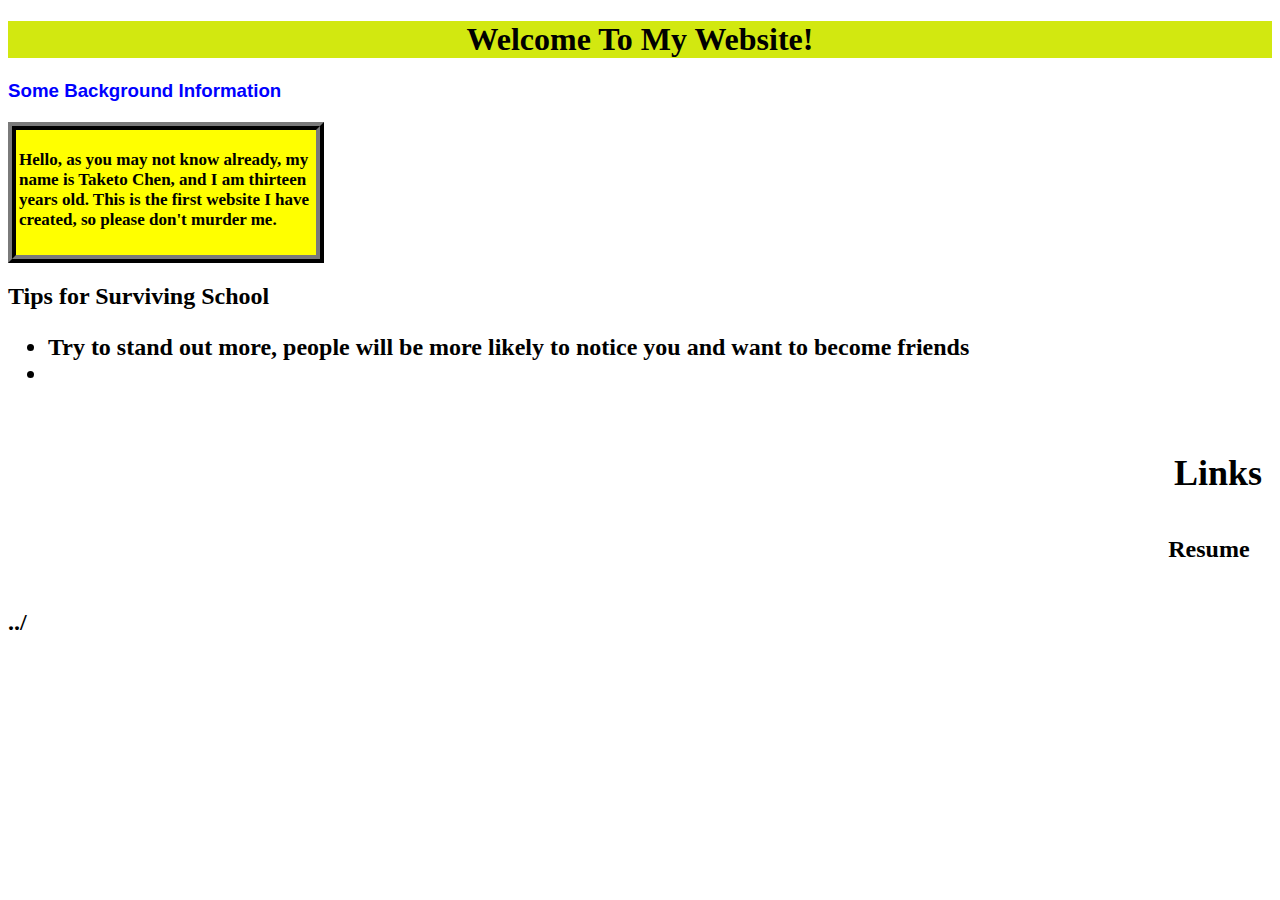
==== TaketoChen2003/Taketo_Chen_CS2016/html/website.html @ 4a527090 "HTML and Image Folders" ====
<!DOCTYPE html>
<html>
  <head>
    <meta charset="UTF-8">
    <title>Taketo Chen&#39;s Website</title>
<link rel
  </head>
	<style>
		h1 {
		font-weight: bold;
		text-align: center;
		background-color: #D2E810;
		}	
		h3 {
		color: blue;
		font-family: sans-serif;
		}
		.tips {
		position: auto;
		}
		.background {
		color: black;
		font-size: 17px;
		background-color: yellow;
		width: 300px;
		height: 125px;
		border: 8px ridge rgb(38, 38, 38);
		}
		p {
		padding: 1%;
		}
`		.list {
		font-size: 1em;
		}
		#links {
		text-align: right;
		padding: 10px;
`		}
	</style>
  <body>
		<h1>Welcome To My Website!</h1>	
	
	<h3>Some Background Information<h2>  	
	<div class="background"><p>Hello, as you may not know already, my name is Taketo Chen, 
and I am thirteen years old. This is the first website I have created, so please don&#39;t 
murder me. </p>
	</div>
	<h2 class="tips">Tips for Surviving School<h2>
	<div class="list"><ul class="tips">
	<li>Try to stand out more, people will be more likely to notice you and want to become friends
	<li>
	</ul></div>
	<div id="links"><h2>Links</h2>
	<p <a href="file:///C:/Users/TChen30177/Documents/Taketo_Chen_CS2016/html/resume.html"></a>Resume</p></div>
  </body>
</html>
../
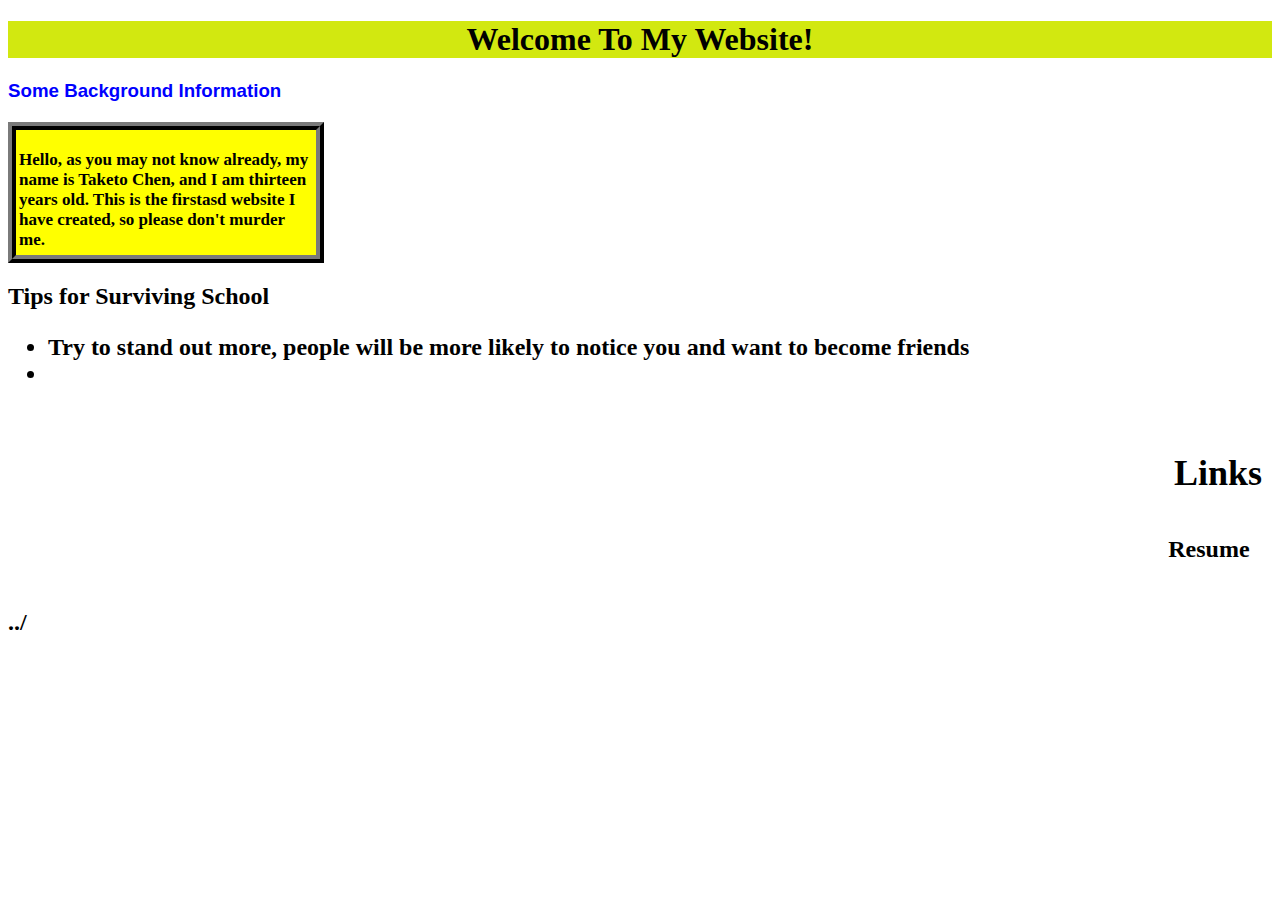
==== commit 13334396: "Add files via upload" ====
--- a/TaketoChen2003/Taketo_Chen_CS2016/html/website.html
+++ b/TaketoChen2003/Taketo_Chen_CS2016/html/website.html
@@ -42,7 +42,7 @@
 	
 	<h3>Some Background Information<h2>  	
 	<div class="background"><p>Hello, as you may not know already, my name is Taketo Chen, 
-and I am thirteen years old. This is the first website I have created, so please don&#39;t 
+and I am thirteen years old. This is the firstasd website I have created, so please don&#39;t 
 murder me. </p>
 	</div>
 	<h2 class="tips">Tips for Surviving School<h2>
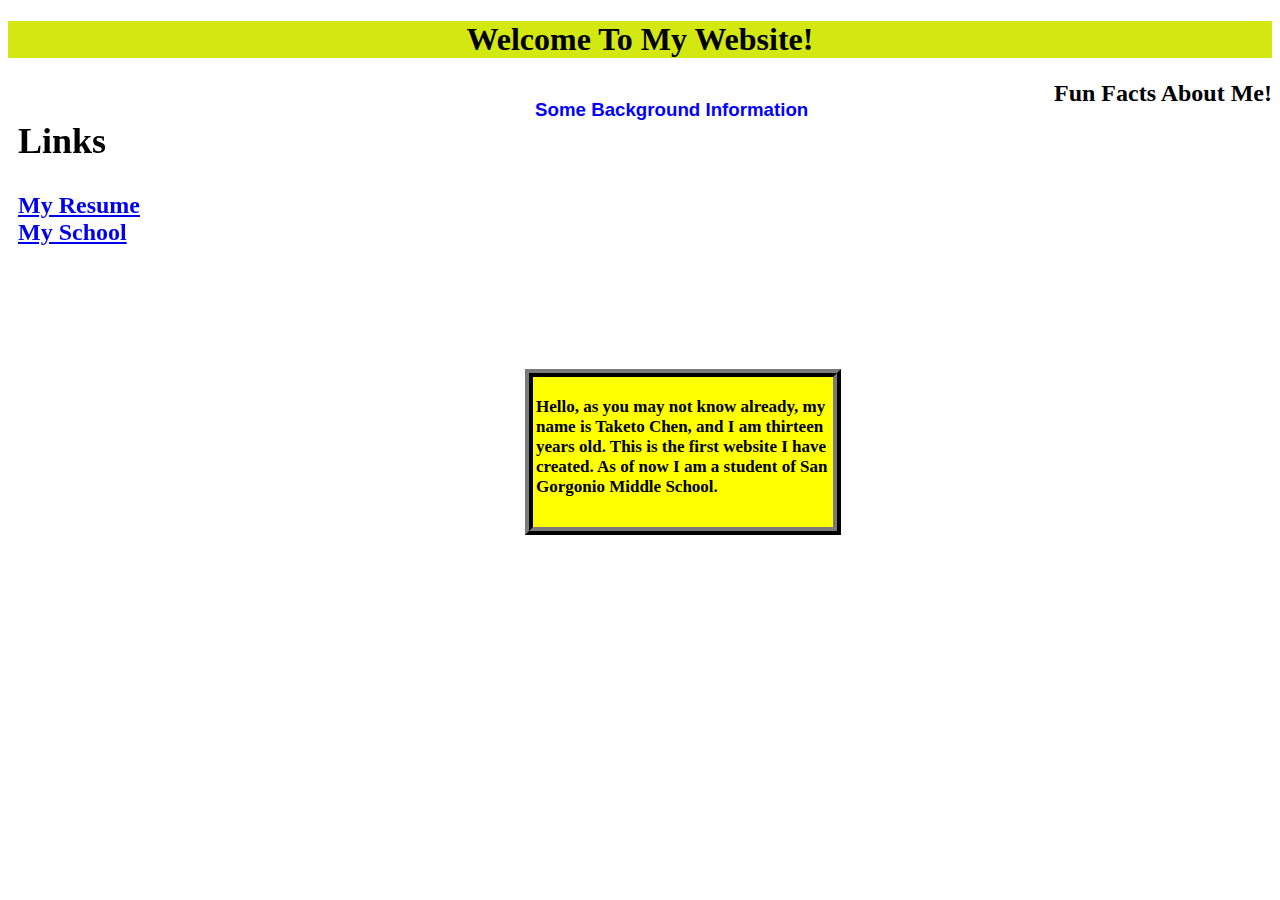
==== commit 6d82d818: "Add files via upload" ====
--- a/TaketoChen2003/Taketo_Chen_CS2016/html/website.html
+++ b/TaketoChen2003/Taketo_Chen_CS2016/html/website.html
@@ -3,55 +3,20 @@
   <head>
     <meta charset="UTF-8">
     <title>Taketo Chen&#39;s Website</title>
-<link rel
+   <link rel="stylesheet" type="text/css" href="../CSS/mystyle.css">
   </head>
-	<style>
-		h1 {
-		font-weight: bold;
-		text-align: center;
-		background-color: #D2E810;
-		}	
-		h3 {
-		color: blue;
-		font-family: sans-serif;
-		}
-		.tips {
-		position: auto;
-		}
-		.background {
-		color: black;
-		font-size: 17px;
-		background-color: yellow;
-		width: 300px;
-		height: 125px;
-		border: 8px ridge rgb(38, 38, 38);
-		}
-		p {
-		padding: 1%;
-		}
-`		.list {
-		font-size: 1em;
-		}
-		#links {
-		text-align: right;
-		padding: 10px;
-`		}
-	</style>
+	
   <body>
 		<h1>Welcome To My Website!</h1>	
 	
-	<h3>Some Background Information<h2>  	
+	<h3 class="bh3">Some Background Information<h2>  	
 	<div class="background"><p>Hello, as you may not know already, my name is Taketo Chen, 
-and I am thirteen years old. This is the firstasd website I have created, so please don&#39;t 
-murder me. </p>
+and I am thirteen years old. This is the first website I have created. As of now I am a student of San Gorgonio Middle School.</p>
 	</div>
-	<h2 class="tips">Tips for Surviving School<h2>
-	<div class="list"><ul class="tips">
-	<li>Try to stand out more, people will be more likely to notice you and want to become friends
-	<li>
-	</ul></div>
+	
 	<div id="links"><h2>Links</h2>
-	<p <a href="file:///C:/Users/TChen30177/Documents/Taketo_Chen_CS2016/html/resume.html"></a>Resume</p></div>
+	<a target="_blank" href="file:///C:/Users/TChen30177/Documents/TaketoChen2003/Taketo_Chen_CS2016/html/resume.html">My Resume</a><br>
+	<a target"_blank" href="https://sangorgonio-beaumont-ca.schoolloop.com/">My School</a></div>
+	<h2 id="FF">Fun Facts About Me!</h3>
   </body>
 </html>
-../--- a/TaketoChen2003/Taketo_Chen_CS2016/CSS/mystyle.css
+++ b/TaketoChen2003/Taketo_Chen_CS2016/CSS/mystyle.css
@@ -0,0 +1,35 @@
+		h1 {
+		font-weight: bold;
+		text-align: center;
+		background-color: #D2E810;
+		}	
+		.bh3 {
+		color: blue;
+		font-family: sans-serif;
+		position: absolute;
+		left: 535px;
+		}
+		.background {
+		color: black;
+		font-size: 17px;
+		background-color: yellow;
+		width: 300px;
+		height: 150px;
+		border: 8px ridge rgb(38, 38, 38);
+		position: absolute;
+		left: 525px;
+		bottom:365px;
+		}
+		p {
+		padding: 1%;
+		}
+		.list {
+		font-size: 1em;
+		}
+		#links {
+		padding: 10px;
+		position: fixed;
+		}
+		#FF {
+		font-family: Ravi Prakash, cursive;
+		text-align: right;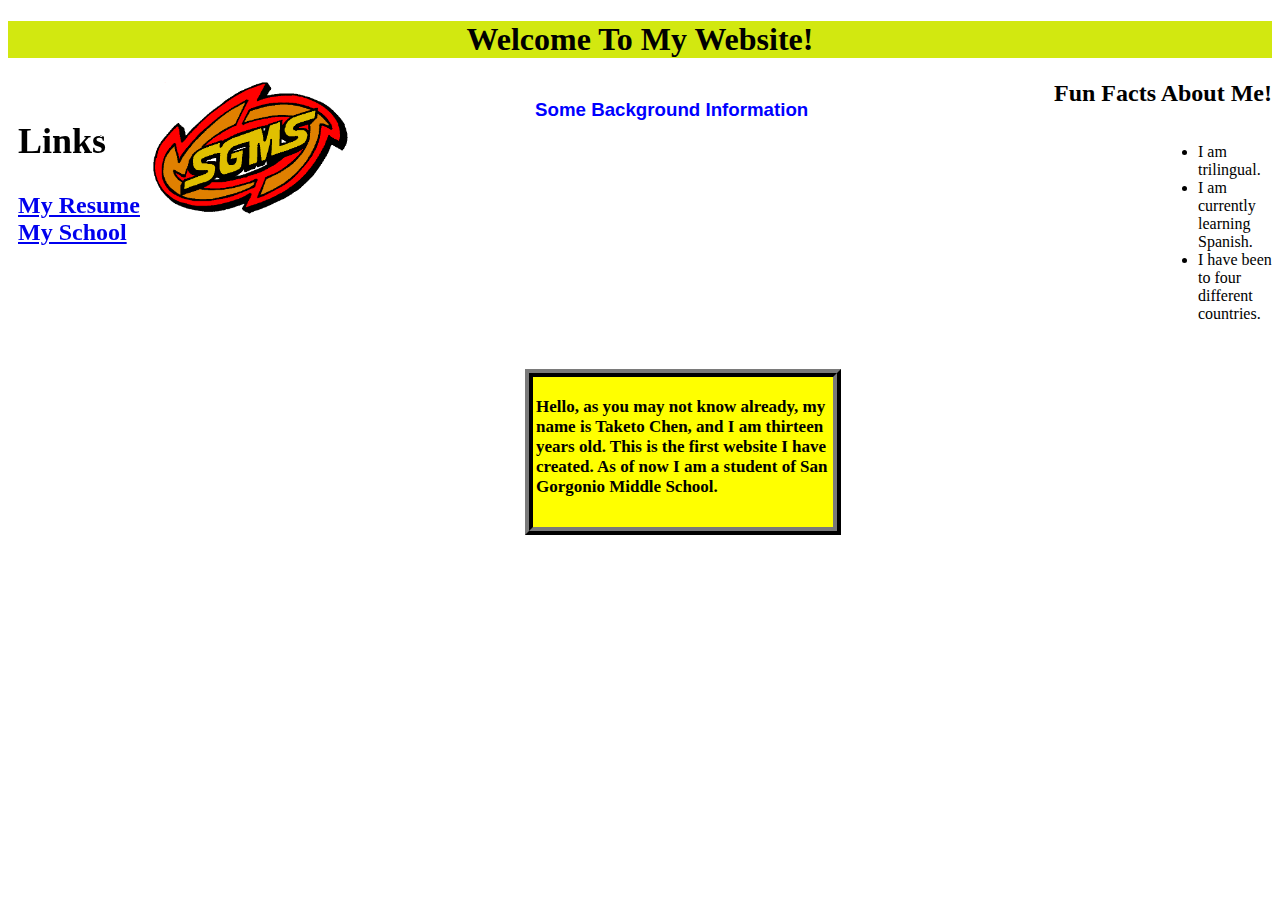
==== commit 8ed6fd71: "Add files via upload" ====
--- a/TaketoChen2003/Taketo_Chen_CS2016/html/website.html
+++ b/TaketoChen2003/Taketo_Chen_CS2016/html/website.html
@@ -3,7 +3,8 @@
   <head>
     <meta charset="UTF-8">
     <title>Taketo Chen&#39;s Website</title>
-   <link rel="stylesheet" type="text/css" href="../CSS/mystyle.css">
+    <link rel="stylesheet" type="text/css" href="../CSS/mystyle.css">
+    <link rel="icon" href="../img/japan-flag12.png"
   </head>
 	
   <body>
@@ -15,8 +16,15 @@
 	</div>
 	
 	<div id="links"><h2>Links</h2>
-	<a target="_blank" href="file:///C:/Users/TChen30177/Documents/TaketoChen2003/Taketo_Chen_CS2016/html/resume.html">My Resume</a><br>
-	<a target"_blank" href="https://sangorgonio-beaumont-ca.schoolloop.com/">My School</a></div>
-	<h2 id="FF">Fun Facts About Me!</h3>
+		<a target="_blank" href="file:///C:/Users/TChen30177/Documents/TaketoChen2003/Taketo_Chen_CS2016/html/resume.html">My Resume</a><br>
+		<a target="_blank" href="https://sangorgonio-beaumont-ca.schoolloop.com/">My School</a></div>
+		<div class="logo"><img src="../img/SGMSlogo.gif" alt="A logo of my school" width="200px"></div>
+	<h2 id="FF">Fun Facts About Me!</h2>
+		<ul id="FFlist">
+			<li>I am trilingual.
+			<li>I am currently learning Spanish.
+			<li>I have been to four different countries.
+		</ul>
+<hr>
   </body>
 </html>
--- a/TaketoChen2003/Taketo_Chen_CS2016/CSS/mystyle.css
+++ b/TaketoChen2003/Taketo_Chen_CS2016/CSS/mystyle.css
@@ -1,35 +1,66 @@
 		h1 {
-		font-weight: bold;
-		text-align: center;
-		background-color: #D2E810;
+			font-weight: bold;
+			text-align: center;
+			background-color: #D2E810;
 		}	
 		.bh3 {
-		color: blue;
-		font-family: sans-serif;
-		position: absolute;
-		left: 535px;
+			color: blue;
+			font-family: sans-serif;
+			position: absolute;
+			left: 535px;
 		}
 		.background {
-		color: black;
-		font-size: 17px;
-		background-color: yellow;
-		width: 300px;
-		height: 150px;
-		border: 8px ridge rgb(38, 38, 38);
-		position: absolute;
-		left: 525px;
-		bottom:365px;
+			color: black;
+			font-size: 17px;
+			background-color: yellow;
+			width: 300px;
+			height: 150px;
+			border: 8px ridge rgb(38, 38, 38);
+			position: absolute;
+			left: 525px;
+			bottom:365px;
 		}
 		p {
-		padding: 1%;
+			padding: 1%;
 		}
 		.list {
-		font-size: 1em;
+			font-size: 1em;
 		}
 		#links {
-		padding: 10px;
-		position: fixed;
+			padding: 10px;
+			position: fixed;
 		}
 		#FF {
-		font-family: Ravi Prakash, cursive;
-		text-align: right;+			font-family: Ravi Prakash, cursive;
+			text-align: right;
+		}
+		.logo {
+			position: absolute;
+			left: 150px;
+			down: 300px;
+		}
+		#FFlist {
+			position: absolute;
+			margin-left: 1150px;
+		}
+		hr {
+			color: red;
+			position: absolute;
+			down: 600px;
+			left: 100px;
+		}
+
+
+
+
+
+
+
+
+
+
+
+
+
+ 30px;
+		}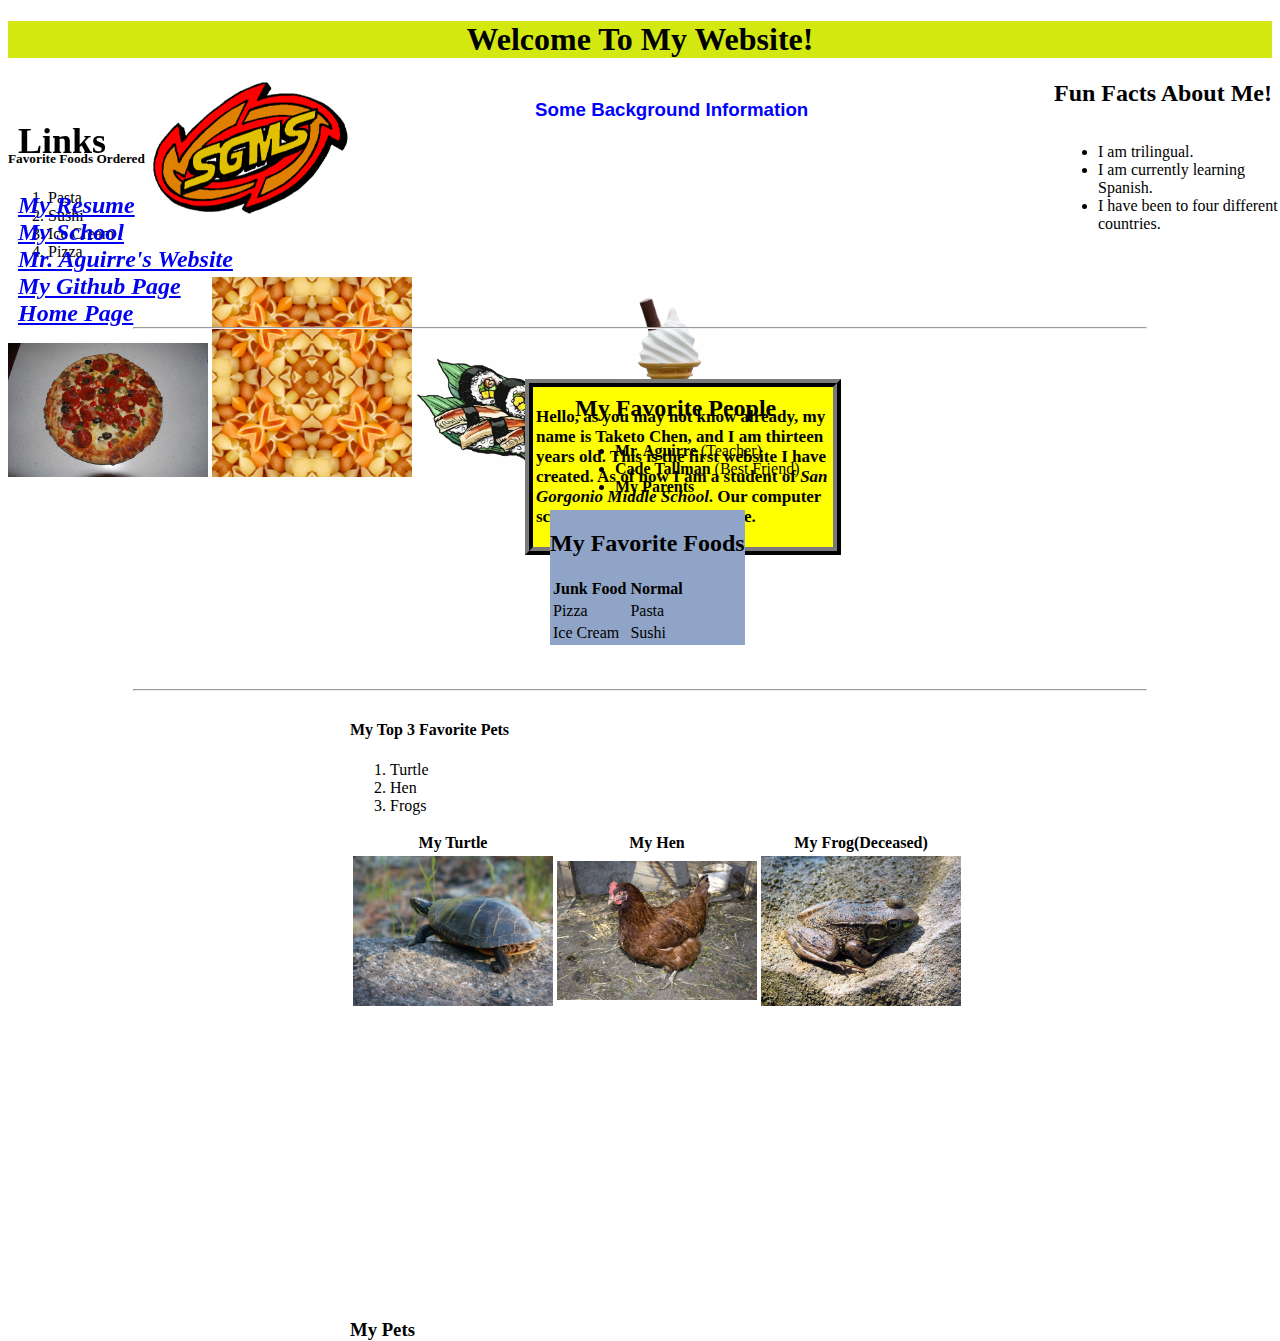
==== commit cd572ea4: "Add files via upload" ====
--- a/TaketoChen2003/Taketo_Chen_CS2016/html/website.html
+++ b/TaketoChen2003/Taketo_Chen_CS2016/html/website.html
@@ -8,23 +8,99 @@
   </head>
 	
   <body>
-		<h1>Welcome To My Website!</h1>	
+		<h1 class="h1title">Welcome To My Website!</h1>	
 	
 	<h3 class="bh3">Some Background Information<h2>  	
 	<div class="background"><p>Hello, as you may not know already, my name is Taketo Chen, 
-and I am thirteen years old. This is the first website I have created. As of now I am a student of San Gorgonio Middle School.</p>
+and I am thirteen years old. This is the first website I have created. As of now I am a student of <em>San Gorgonio Middle School</em>. Our computer science teacher is Mr. Aguirre.</p>
 	</div>
 	
 	<div id="links"><h2>Links</h2>
-		<a target="_blank" href="file:///C:/Users/TChen30177/Documents/TaketoChen2003/Taketo_Chen_CS2016/html/resume.html">My Resume</a><br>
-		<a target="_blank" href="https://sangorgonio-beaumont-ca.schoolloop.com/">My School</a></div>
+		<a target="_blank" href="file:///C:/Users/TChen30177/Documents/TaketoChen2003/Taketo_Chen_CS2016/html/resume.html"><strong><em>My Resume</em></strong></a><br>
+		<a target="_blank" href="https://sangorgonio-beaumont-ca.schoolloop.com/"><strong><em>My School</em></strong></a><br>
+		<a target="_blank" href="http://mraguirre.com/"><strong><em>Mr. Aguirre&#39;s Website</em></strong></a><br>
+		<a target="_blank" href="https://github.com/taketochen2003"><strong><em>My Github Page</em></strong></a><br>
+		<a target="_blank" href="http://www.periodseven.org/index.html"><strong><em>Home Page</em></strong></a>
+		</div>
 		<div class="logo"><img src="../img/SGMSlogo.gif" alt="A logo of my school" width="200px"></div>
-	<h2 id="FF">Fun Facts About Me!</h2>
+		<h2 id="FF">Fun Facts About Me!</h2>
 		<ul id="FFlist">
-			<li>I am trilingual.
-			<li>I am currently learning Spanish.
-			<li>I have been to four different countries.
+			<li>I am trilingual.</li>
+			<li>I am currently learning Spanish.</li>
+			<li>I have been to four different countries.</li>
 		</ul>
-<hr>
+		<div class="owl"><h2>My Favorite People</h2>
+		<ul>
+			<li><strong>Mr. Aguirre</strong> (Teacher)
+			<li><strong>Cade Tallman</strong> (Best Friend)
+			<li><strong>My Parents</strong>
+			
+		</ul></div>
+			<hr>
+		<div id=foods>
+		<h2>My Favorite Foods</h2>
+		<table>
+			<thead>
+				<tr>
+					<th>Junk Food</th>
+					<th>Normal</th>
+				</tr>
+			</thead>
+			<tbody>
+				<tr>
+					<td>Pizza</td>
+					<td>Pasta</td>
+				</tr>
+				<tr>
+					<td>Ice Cream</td>
+					<td>Sushi</td>
+				</tr>
+			</tbody>
+		</table>
+		</div>
+		<div class="foodli">
+		<h5>Favorite Foods Ordered</h5>
+		<ol>
+		<li>Pasta</li>
+		<li>Sushi</li>
+		<li>Ice Cream</li>
+		<li>Pizza</li>
+		</ol>
+		</div>
+		<img class="pizza" src="../img/Pizza.jpg" alt="A picture of pizza" width="200px">
+		<img class="pasta" src="../img/pasta-9.jpg" alt="A picture of pasta" width="200px">
+		<img class="sushi" src="../img/sushi.jpg" alt="A picture of sushi" width="200px">
+		<img class="icecream" src="../img/ice_cream.jpg" alt="A picture of ice cream" width="100px">
+		<div id=hr2>
+			<hr>
+		<div
+		<div class="pets">
+		<h3 id=petsh>My Pets</h3>
+		<table>
+			<thead>
+				<tr>
+					<th>My Turtle</th>
+					<th>My Hen</th>
+					<th>My Frog(Deceased)</th>
+				</tr>
+			</thead>
+			<tbody>
+				<tr>
+					<td><img src="../img/box-turtle.jpg" alt="a picture of my turtle" width="200px"</td>
+					<td><img src="../img/Chickenidiot.jpg" alt="a picture of my hen" width="200px"</td>
+					<td><img src="../img/frog.jpg" alt="A picture of my frog" width="200px"</td>
+				</tr>
+				
+			</tbody>
+		<div class="favpet">
+		<h4>My Top 3 Favorite Pets</h4>
+		<ol>
+			<li>Turtle</li>
+			<li>Hen</li>
+			<li>Frogs</li>
+		</ol>
+		</div>
+		
+			
   </body>
 </html>
--- a/TaketoChen2003/Taketo_Chen_CS2016/CSS/mystyle.css
+++ b/TaketoChen2003/Taketo_Chen_CS2016/CSS/mystyle.css
@@ -1,4 +1,5 @@
-		h1 {
+
+		.h1title {
 			font-weight: bold;
 			text-align: center;
 			background-color: #D2E810;
@@ -14,11 +15,11 @@
 			font-size: 17px;
 			background-color: yellow;
 			width: 300px;
-			height: 150px;
+			height: 160px;
 			border: 8px ridge rgb(38, 38, 38);
 			position: absolute;
 			left: 525px;
-			bottom:365px;
+			bottom:345px;
 		}
 		p {
 			padding: 1%;
@@ -41,26 +42,60 @@
 		}
 		#FFlist {
 			position: absolute;
-			margin-left: 1150px;
+			margin-left: 1050px;
 		}
 		hr {
-			color: red;
+			position: relative;
+			top: 200px;
+			width: 80%;
+			
+		}
+		.owl {
 			position: absolute;
-			down: 600px;
-			left: 100px;
+			top: 375px;
+			left: 575px;
 		}
-
-
-
-
-
-
-
-
-
-
-
-
-
- 30px;
+		#foods {
+			position: absolute;
+			top: 510px;
+			background-color: rgb(143, 164, 198);
+			left: 550px;
+		}
+		.pets {
+			position: absolute;
+			top: 700px;
+			left: 350px;
+		#petsh {
+			position: absolute;
+			top: 600px;
+		}
+		
+		#hr2 {
+			position: relative;
+			top: 500px;
+		}
+		.pizza {
+			position: absolute;
+			left: 900px;
+			top: 600px;
+		}
+		.pasta {
+			position: absolute;
+			left: 275px;
+			top: 475px;
+		}
+		.sushi {
+			position: absolute;
+			top: 375px;
+			left: 275px;
+		}
+		.icecream {
+			position: absolute;
+			top: 350px;
+			left: 950px;
+		}
+		.foodli {
+			position: absolute;
+			top: 500px;
+			left: 600px;
 		}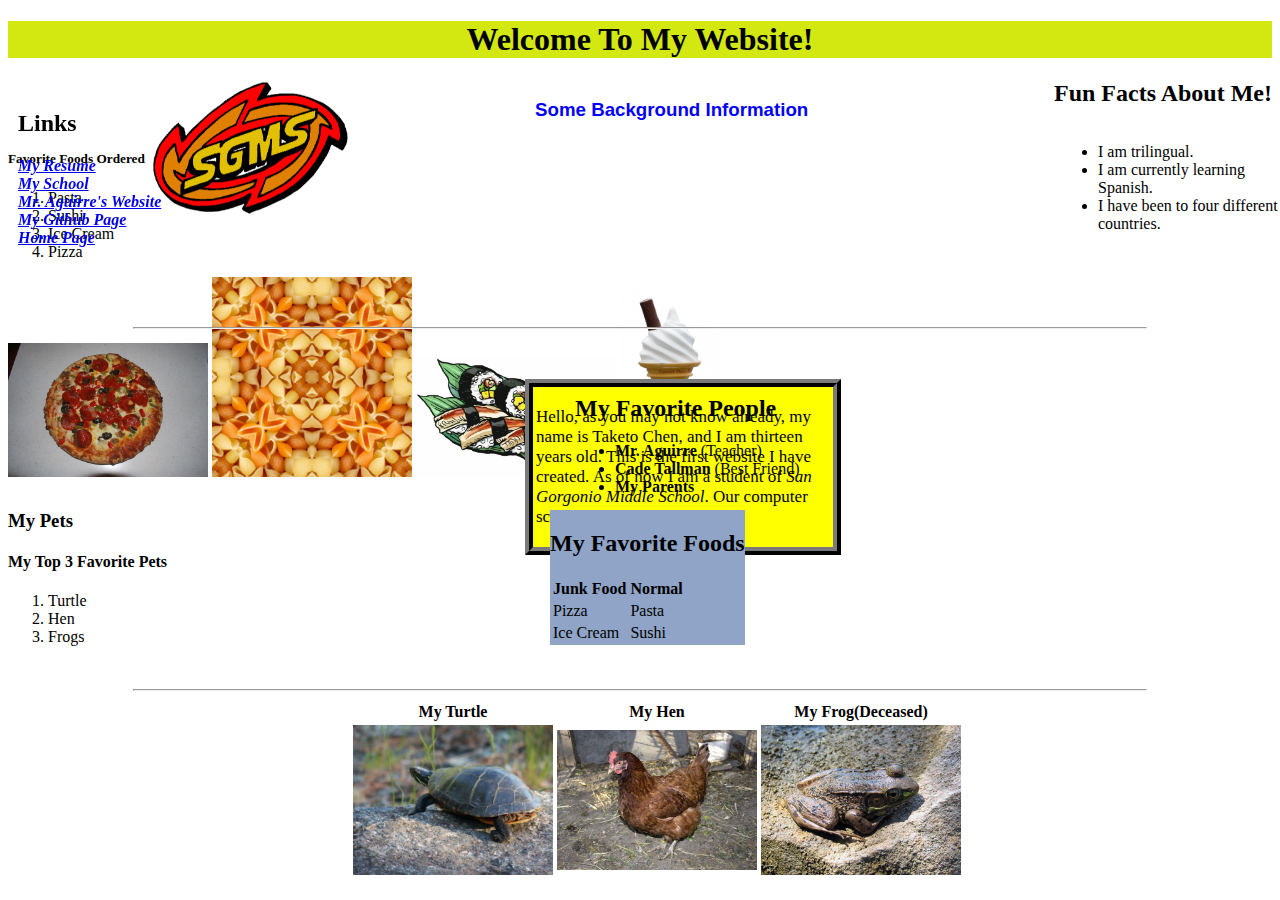
==== commit b266e603: "Update website.html" ====
--- a/TaketoChen2003/Taketo_Chen_CS2016/html/website.html
+++ b/TaketoChen2003/Taketo_Chen_CS2016/html/website.html
@@ -4,25 +4,25 @@
     <meta charset="UTF-8">
     <title>Taketo Chen&#39;s Website</title>
     <link rel="stylesheet" type="text/css" href="../CSS/mystyle.css">
-    <link rel="icon" href="../img/japan-flag12.png"
+    <link rel="icon" href="../img/japan-flag12.png">
   </head>
 	
   <body>
 		<h1 class="h1title">Welcome To My Website!</h1>	
 	
-	<h3 class="bh3">Some Background Information<h2>  	
+	<h3 class="bh3">Some Background Information</h3>  	
 	<div class="background"><p>Hello, as you may not know already, my name is Taketo Chen, 
 and I am thirteen years old. This is the first website I have created. As of now I am a student of <em>San Gorgonio Middle School</em>. Our computer science teacher is Mr. Aguirre.</p>
 	</div>
 	
 	<div id="links"><h2>Links</h2>
-		<a target="_blank" href="file:///C:/Users/TChen30177/Documents/TaketoChen2003/Taketo_Chen_CS2016/html/resume.html"><strong><em>My Resume</em></strong></a><br>
+		<a target="_blank" href="file:///F:/periodseven.org/Students/TaketoChen2003/Taketo_Chen_CS2016/html/resume.html"><strong><em>My Resume</em></strong></a><br>
 		<a target="_blank" href="https://sangorgonio-beaumont-ca.schoolloop.com/"><strong><em>My School</em></strong></a><br>
 		<a target="_blank" href="http://mraguirre.com/"><strong><em>Mr. Aguirre&#39;s Website</em></strong></a><br>
 		<a target="_blank" href="https://github.com/taketochen2003"><strong><em>My Github Page</em></strong></a><br>
 		<a target="_blank" href="http://www.periodseven.org/index.html"><strong><em>Home Page</em></strong></a>
 		</div>
-		<div class="logo"><img src="../img/SGMSlogo.gif" alt="A logo of my school" width="200px"></div>
+		<div class="logo"> <img src="../img/SGMSlogo.gif" alt="A logo of my school" width="200"> </div>
 		<h2 id="FF">Fun Facts About Me!</h2>
 		<ul id="FFlist">
 			<li>I am trilingual.</li>
@@ -67,15 +67,15 @@
 		<li>Pizza</li>
 		</ol>
 		</div>
-		<img class="pizza" src="../img/Pizza.jpg" alt="A picture of pizza" width="200px">
-		<img class="pasta" src="../img/pasta-9.jpg" alt="A picture of pasta" width="200px">
-		<img class="sushi" src="../img/sushi.jpg" alt="A picture of sushi" width="200px">
-		<img class="icecream" src="../img/ice_cream.jpg" alt="A picture of ice cream" width="100px">
+		<img class="pizza" src="../img/Pizza.jpg" alt="A picture of pizza" width="200">
+		<img class="pasta" src="../img/pasta-9.jpg" alt="A picture of pasta" width="200">
+		<img class="sushi" src="../img/sushi.jpg" alt="A picture of sushi" width="200">
+		<img class="icecream" src="../img/ice_cream.jpg" alt="A picture of ice cream" width="100">
 		<div id=hr2>
 			<hr>
-		<div
+		</div>
+		<h3 id="petsh">My Pets</h3>
 		<div class="pets">
-		<h3 id=petsh>My Pets</h3>
 		<table>
 			<thead>
 				<tr>
@@ -86,12 +86,14 @@
 			</thead>
 			<tbody>
 				<tr>
-					<td><img src="../img/box-turtle.jpg" alt="a picture of my turtle" width="200px"</td>
-					<td><img src="../img/Chickenidiot.jpg" alt="a picture of my hen" width="200px"</td>
-					<td><img src="../img/frog.jpg" alt="A picture of my frog" width="200px"</td>
+					<td> <img src="../img/box-turtle.jpg" alt="a picture of my turtle" width="200"> </td>
+					<td> <img src="../img/Chickenidiot.jpg" alt="a picture of my hen" width="200"> </td>
+					<td> <img src="../img/frog.jpg" alt="A picture of my frog" width="200"> </td>
 				</tr>
 				
 			</tbody>
+		</table>
+		</div>
 		<div class="favpet">
 		<h4>My Top 3 Favorite Pets</h4>
 		<ol>
